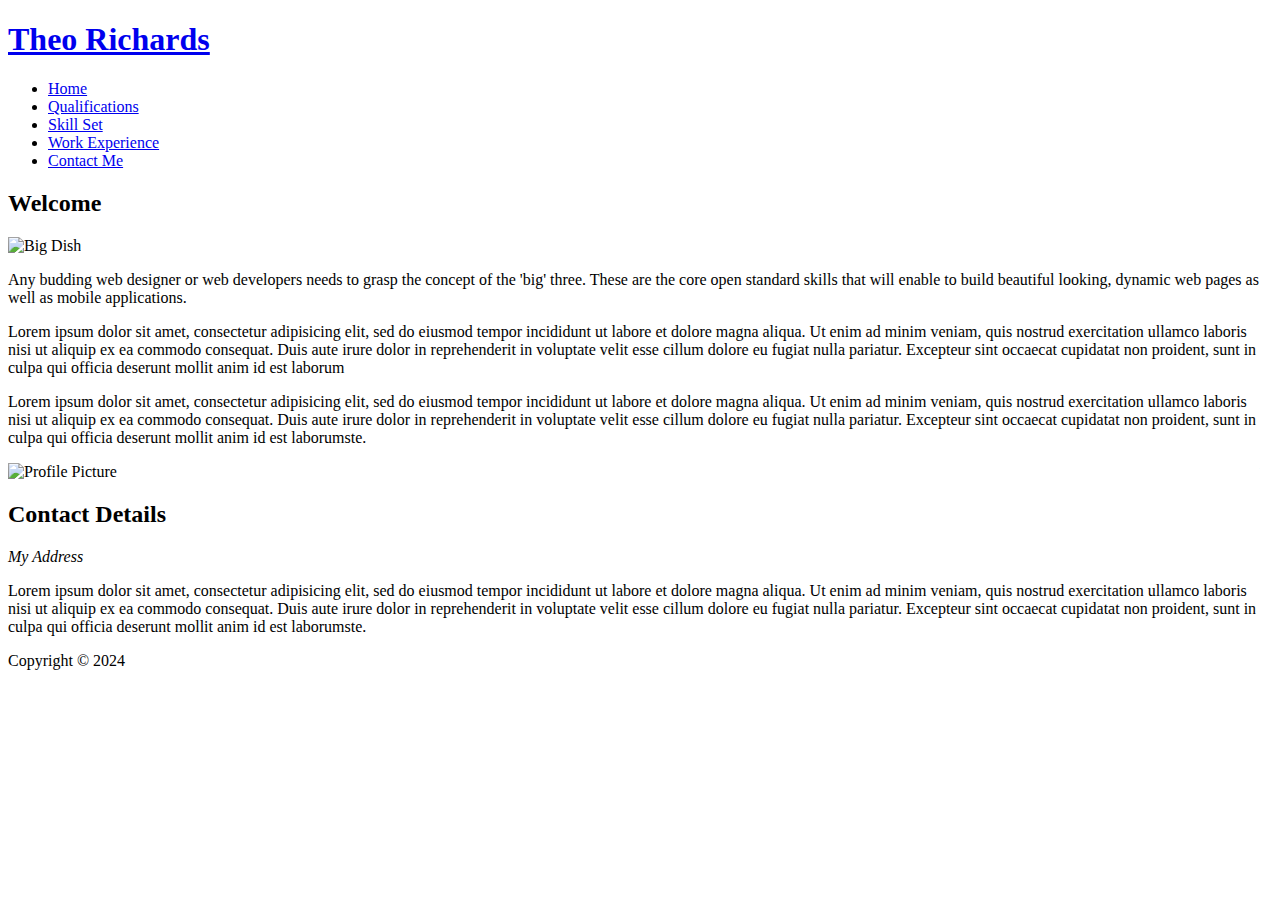
==== index.html @ 2bbefd96 "hello" ====
<!DOCTYPE html>
<html>
  <head>
    <meta charset="utf-8" />
    <title>Your Name :: About Me</title>
    <link rel="stylesheet" type="text/css" href="styles/main.css" />
  </head>
  <body>
    <div class="container">
      <header>
        <div id="logo">
          <h1><a href="#">Theo Richards</a></h1>
        </div>
        <nav>
          <ul>
            <li><a href="index.html">Home</a></li>
            <li><a href="qualifications.html">Qualifications</a></li>
            <li><a href="skill-set.html">Skill Set</a></li>
            <li><a href="work-experience.html">Work Experience</a></li>
            <li><a href="contact-me.html">Contact Me</a></li>
          </ul>
        </nav>
      </header>
      <main>
        <section>
          <h2>Welcome</h2>
          <p>
            <img
              src="images/dishOne.jpg"
              alt="Big Dish"
              width="900"
              height="200"
              class="resize-img"
            />
          </p>
          <p>
            Any budding web designer or web developers needs to grasp the
            concept of the 'big' three. These are the core open standard skills
            that will enable to build beautiful looking, dynamic web pages as
            well as mobile applications.
          </p>
          <p>
            <img src="images/300x200.jpg" alt="" class="left-float" />Lorem
            ipsum dolor sit amet, consectetur adipisicing elit, sed do eiusmod
            tempor incididunt ut labore et dolore magna aliqua. Ut enim ad minim
            veniam, quis nostrud exercitation ullamco laboris nisi ut aliquip ex
            ea commodo consequat. Duis aute irure dolor in reprehenderit in
            voluptate velit esse cillum dolore eu fugiat nulla pariatur.
            Excepteur sint occaecat cupidatat non proident, sunt in culpa qui
            officia deserunt mollit anim id est laborum
          </p>
          <p>
            Lorem ipsum dolor sit amet, consectetur adipisicing elit, sed do
            eiusmod tempor incididunt ut labore et dolore magna aliqua. Ut enim
            ad minim veniam, quis nostrud exercitation ullamco laboris nisi ut
            aliquip ex ea commodo consequat. Duis aute irure dolor in
            reprehenderit in voluptate velit esse cillum dolore eu fugiat nulla
            pariatur. Excepteur sint occaecat cupidatat non proident, sunt in
            culpa qui officia deserunt mollit anim id est laborumste.
          </p>
        </section>
        <div class="sidebar">
          <p><img src="images/square200px.png" alt="Profile Picture" /></p>
          <h2>Contact Details</h2>
          <address>My Address</address>
          <p>
            Lorem ipsum dolor sit amet, consectetur adipisicing elit, sed do
            eiusmod tempor incididunt ut labore et dolore magna aliqua. Ut enim
            ad minim veniam, quis nostrud exercitation ullamco laboris nisi ut
            aliquip ex ea commodo consequat. Duis aute irure dolor in
            reprehenderit in voluptate velit esse cillum dolore eu fugiat nulla
            pariatur. Excepteur sint occaecat cupidatat non proident, sunt in
            culpa qui officia deserunt mollit anim id est laborumste.
          </p>
        </div>
      </main>
      <footer>
        <p>Copyright &copy; 2024</p>
      </footer>
    </div>
  </body>
</html>
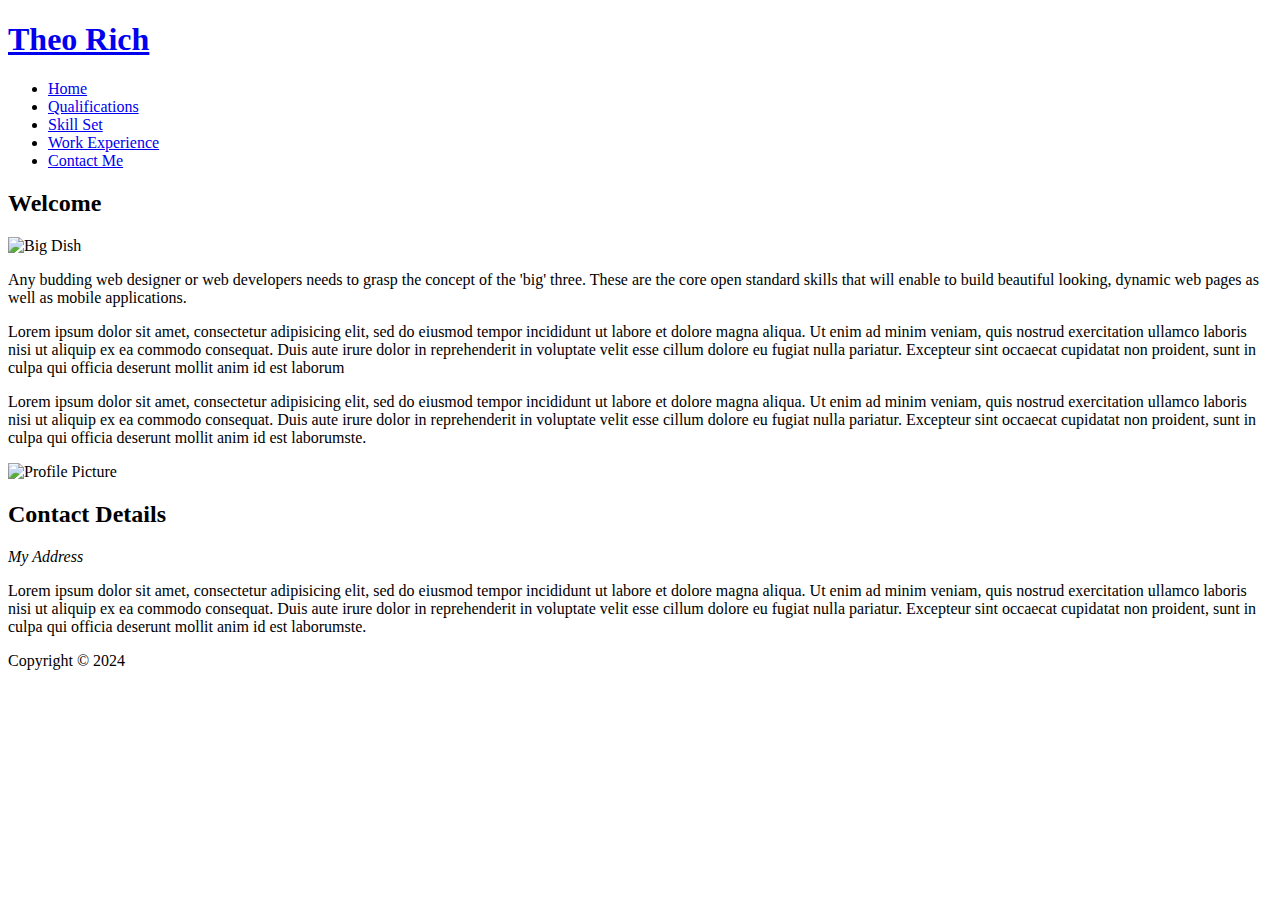
==== commit 492d8ba8: "hello" ====
--- a/index.html
+++ b/index.html
@@ -9,7 +9,7 @@
     <div class="container">
       <header>
         <div id="logo">
-          <h1><a href="#">Theo Richards</a></h1>
+          <h1><a href="#">Theo Rich</a></h1>
         </div>
         <nav>
           <ul>
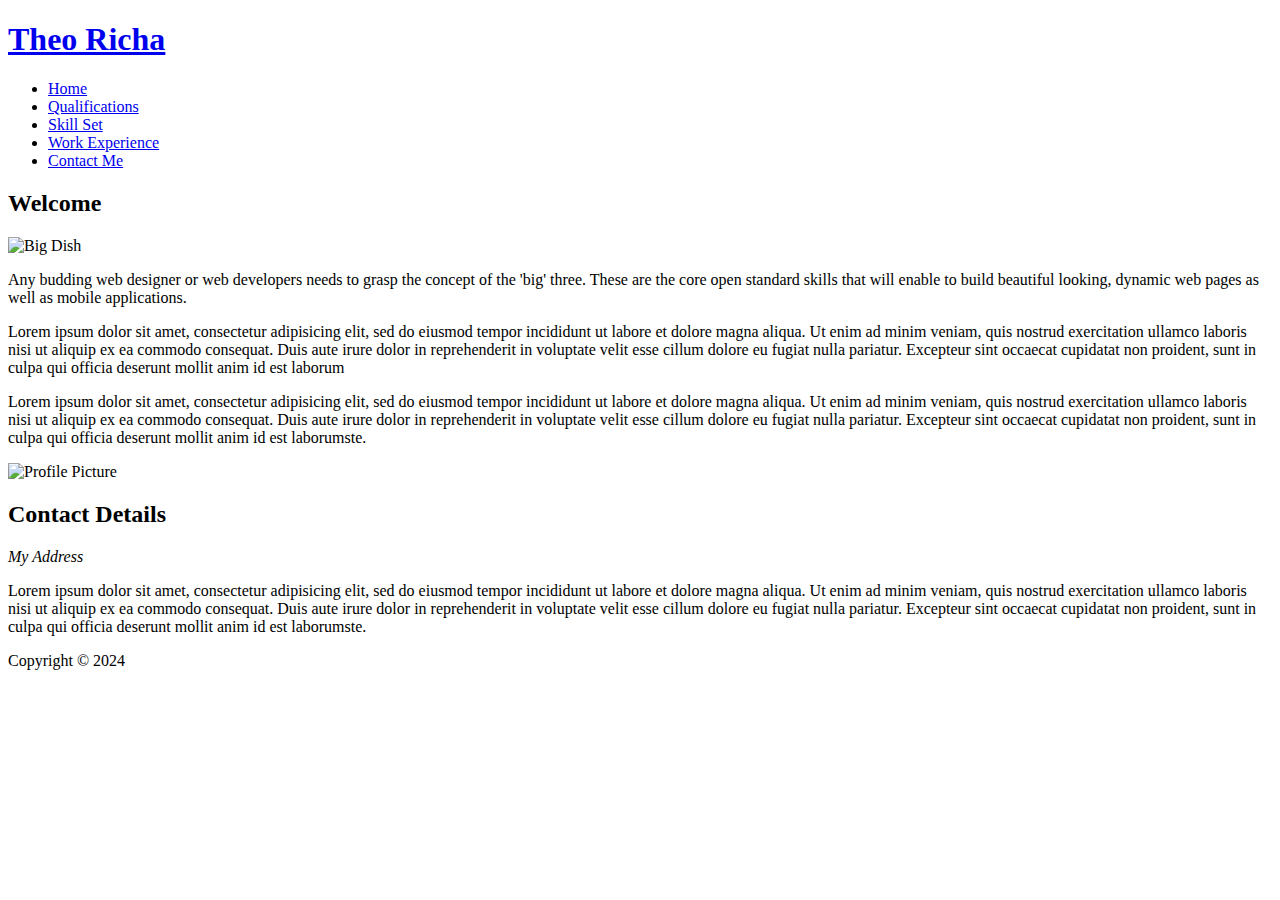
==== commit 8afba43c: "helo" ====
--- a/index.html
+++ b/index.html
@@ -9,7 +9,7 @@
     <div class="container">
       <header>
         <div id="logo">
-          <h1><a href="#">Theo Rich</a></h1>
+          <h1><a href="#">Theo Richa</a></h1>
         </div>
         <nav>
           <ul>
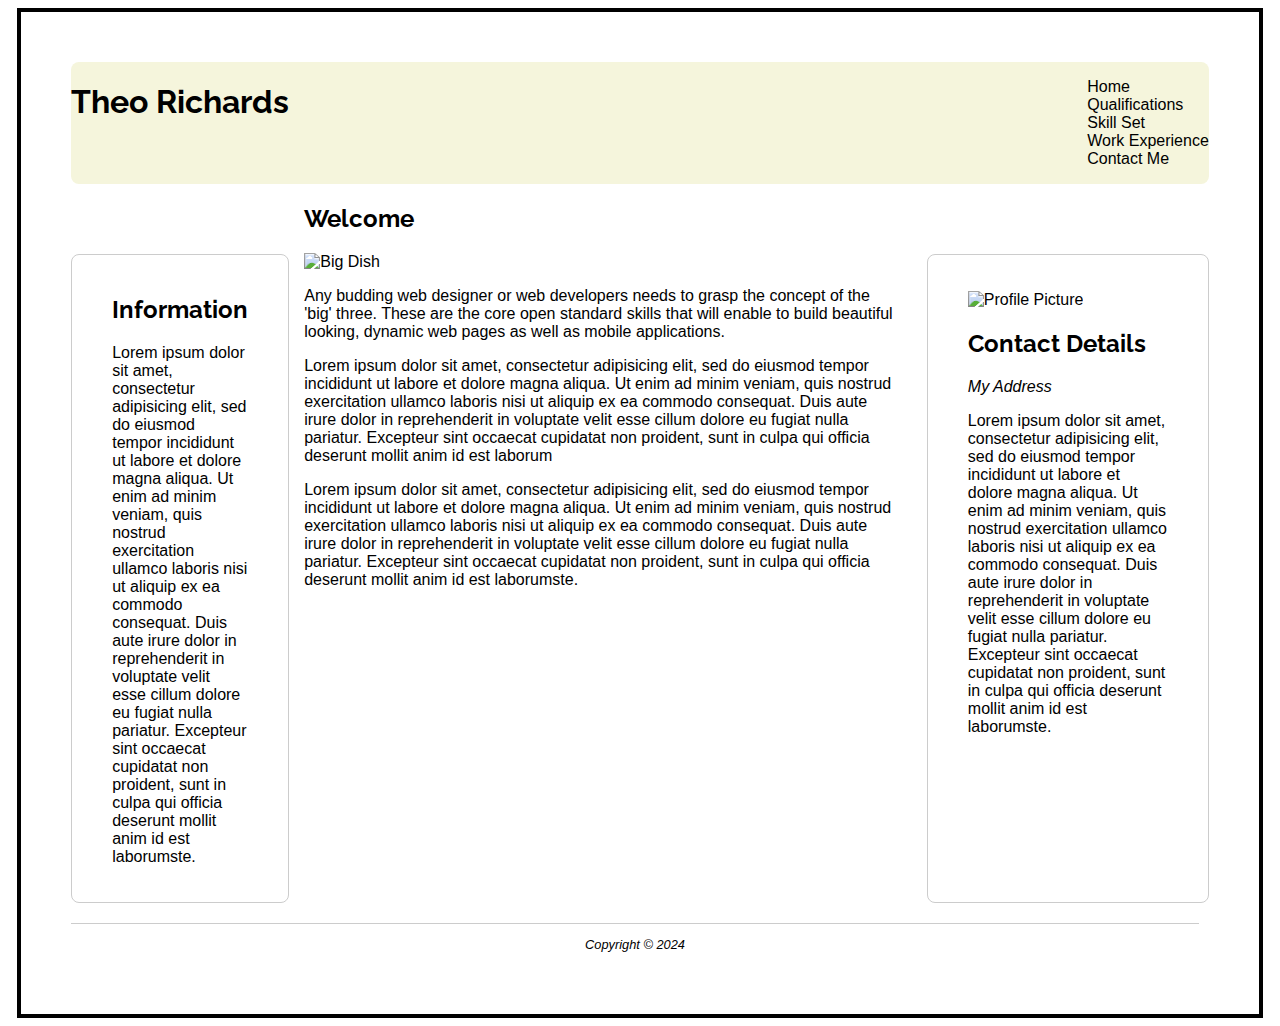
==== commit 240ae260: "hello" ====
--- a/index.html
+++ b/index.html
@@ -9,8 +9,9 @@
     <div class="container">
       <header>
         <div id="logo">
-          <h1><a href="#">Theo Richa</a></h1>
+          <h1><a href="#">Theo Richards</a></h1>
         </div>
+
         <nav>
           <ul>
             <li><a href="index.html">Home</a></li>
@@ -22,8 +23,20 @@
         </nav>
       </header>
       <main>
-        <section>
-          <h2>Welcome</h2>
+          <div class="sidebar2">
+            <h2>Information</h2>
+              <p>
+                Lorem ipsum dolor sit amet, consectetur adipisicing elit, sed do
+                eiusmod tempor incididunt ut labore et dolore magna aliqua. Ut enim
+                ad minim veniam, quis nostrud exercitation ullamco laboris nisi ut
+                aliquip ex ea commodo consequat. Duis aute irure dolor in
+                reprehenderit in voluptate velit esse cillum dolore eu fugiat nulla
+                pariatur. Excepteur sint occaecat cupidatat non proident, sunt in
+                culpa qui officia deserunt mollit anim id est laborumste.
+              </p>
+          </div>
+          <section>
+            <h2>Welcome</h2>
           <p>
             <img
               src="images/dishOne.jpg"
--- a/styles/main.css
+++ b/styles/main.css
@@ -0,0 +1,89 @@
+@import url(https://fonts.googleapis.com/css?family=Raleway);
+body{
+    font-family: helvetica, arial, sans-serif;
+	font-size:1em;
+}
+h1, h2{
+    font-family: 'Raleway', sans-serif;
+}
+
+.container{
+    width: 90%;
+    height:100%;
+    border:4px solid #000000;
+    margin:auto;
+    padding: 50px;
+    min-width: 600px
+}
+
+nav ul li{
+    display:inline;
+    display:flex;
+}
+
+nav ul li a{
+    text-decoration: none;
+    color:#000000
+}
+
+nav li a:hover{
+    color: #888;
+    text-decoration: underline;
+}
+
+header h1 a{
+    color:#000000;
+    text-decoration: none;
+}
+
+header h1 a:hover{
+    text-decoration: underline;
+    color : #555
+}
+
+header{
+    background: beige;
+    justify-content:space-between;
+    border-radius: 8px;
+    display:flex;
+}
+
+section{
+    padding:0 10px 10px 0;
+    flex:1 1 auto
+}
+
+.sidebar{
+    padding:20px 40px;	
+    border:1px solid #ccc;
+    border-radius:8px;
+    margin-top: 70px;
+    flex:0 0 200px;
+ }
+
+
+main{
+    display:flex;
+    gap: 15px;
+}
+
+.resize-img{
+    width:100%;
+    height:100%;
+}
+
+footer{
+    border-top:1px solid #ccc;
+    margin:20px 10px 10px 0;
+    font-size:0.8em;
+    text-align:center;
+    font-style:italic;
+}
+
+.sidebar2{
+    padding:20px 40px;	
+    border:1px solid #ccc;
+    border-radius:8px;
+    margin-top: 70px;
+    flex:0 0 100px;
+ }